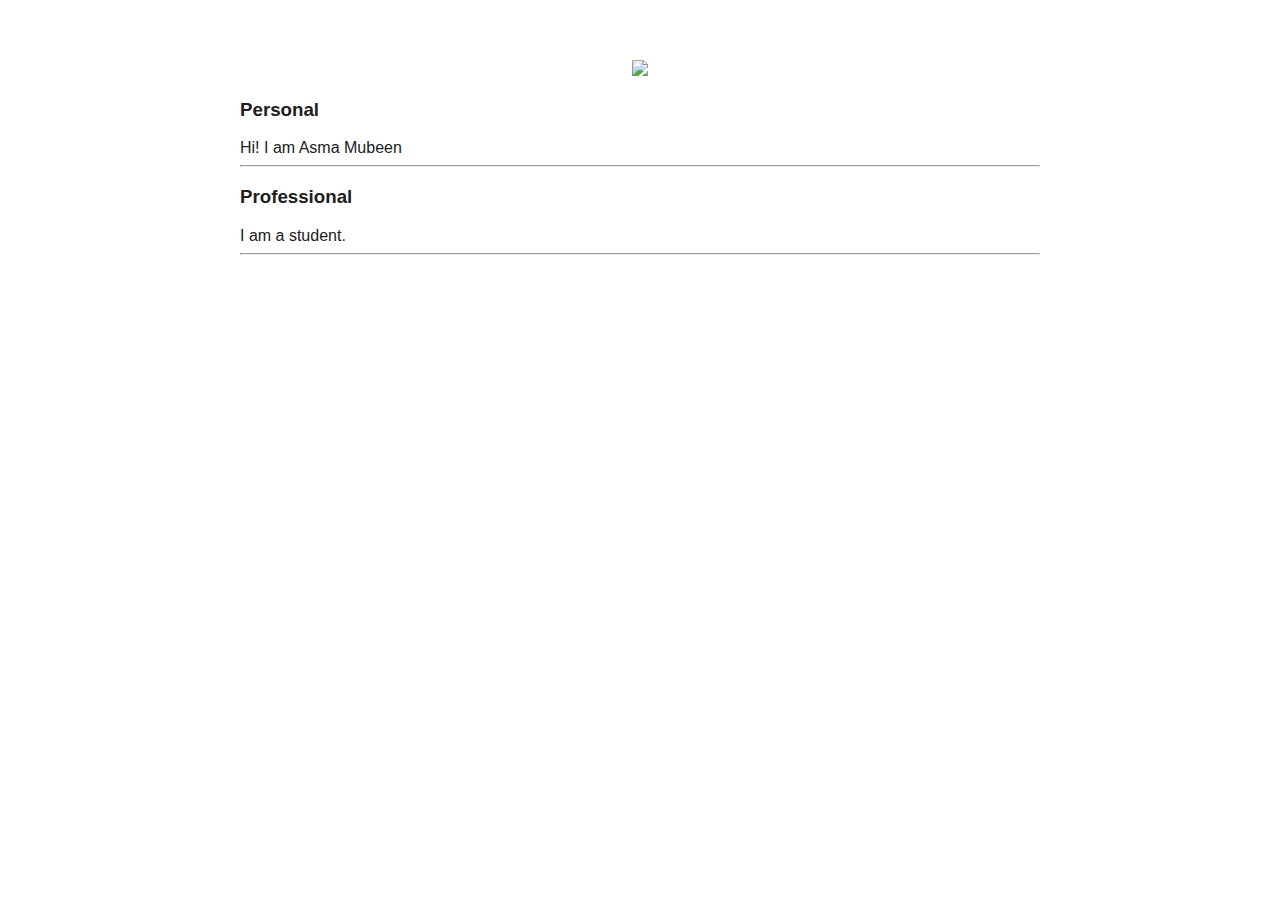
==== ui/index.html @ c7c94f31 "[imad-console] Updates ui/index.html" ====
<!doctype html>
<html>
    <head>
        <link href="/ui/style.css" rel="stylesheet" />
    </head>
    <body>
        <div class="container">
            <div class="center">
                <img id='madi' src="http://img.wennermedia.com/social/rs-selena-gomez-7987e3c0-92b0-48c0-a30c-d04e36590ba5.jpg" class="img-medium"/>
            </div>
            <h3>Personal</h3>
            <div>
                Hi! I am Asma Mubeen 
            </div>
            <hr/>
            <h3>Professional</h3>
            <div>
                I am a student.
            </div>
            <hr/>
            <div class="footer">
                
            </div>
            
        </div>
        
        
        <script type="text/javascript" src="/ui/main.js">
        </script>
    </body>
</html>
---- ui/style.css ----
body {
    font-family: sans-serif;
    margin-top: 60px;
}

.center {
    text-align: center;
}

.text-big {
    font-size: 300%;
}

.bold {
    font-weight: bold;
}

.img-medium {
    height: 200px;
}
.container {
    max-width: 800px;
    margin: 0 auto;
    color: #212020;
    font-family: sans-serif;
    padding-left: 15px;
    padding-right: 15px;
}
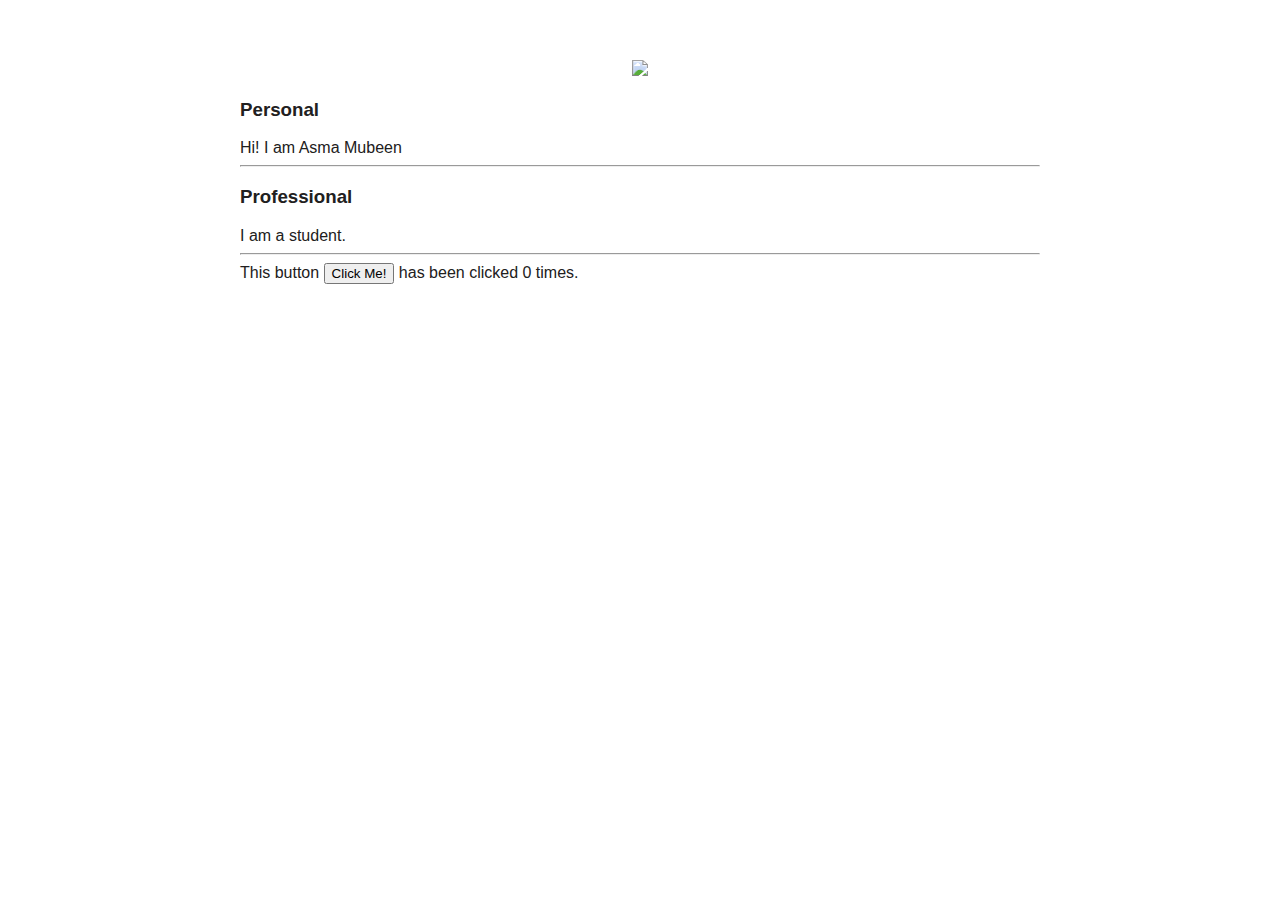
==== commit bf385aab: "[imad-console] Updates ui/index.html" ====
--- a/ui/index.html
+++ b/ui/index.html
@@ -19,7 +19,7 @@
             </div>
             <hr/>
             <div class="footer">
-                
+                This button <button id="counter">Click Me!</button> has been clicked <span id="count">0</span> times.
             </div>
             
         </div>
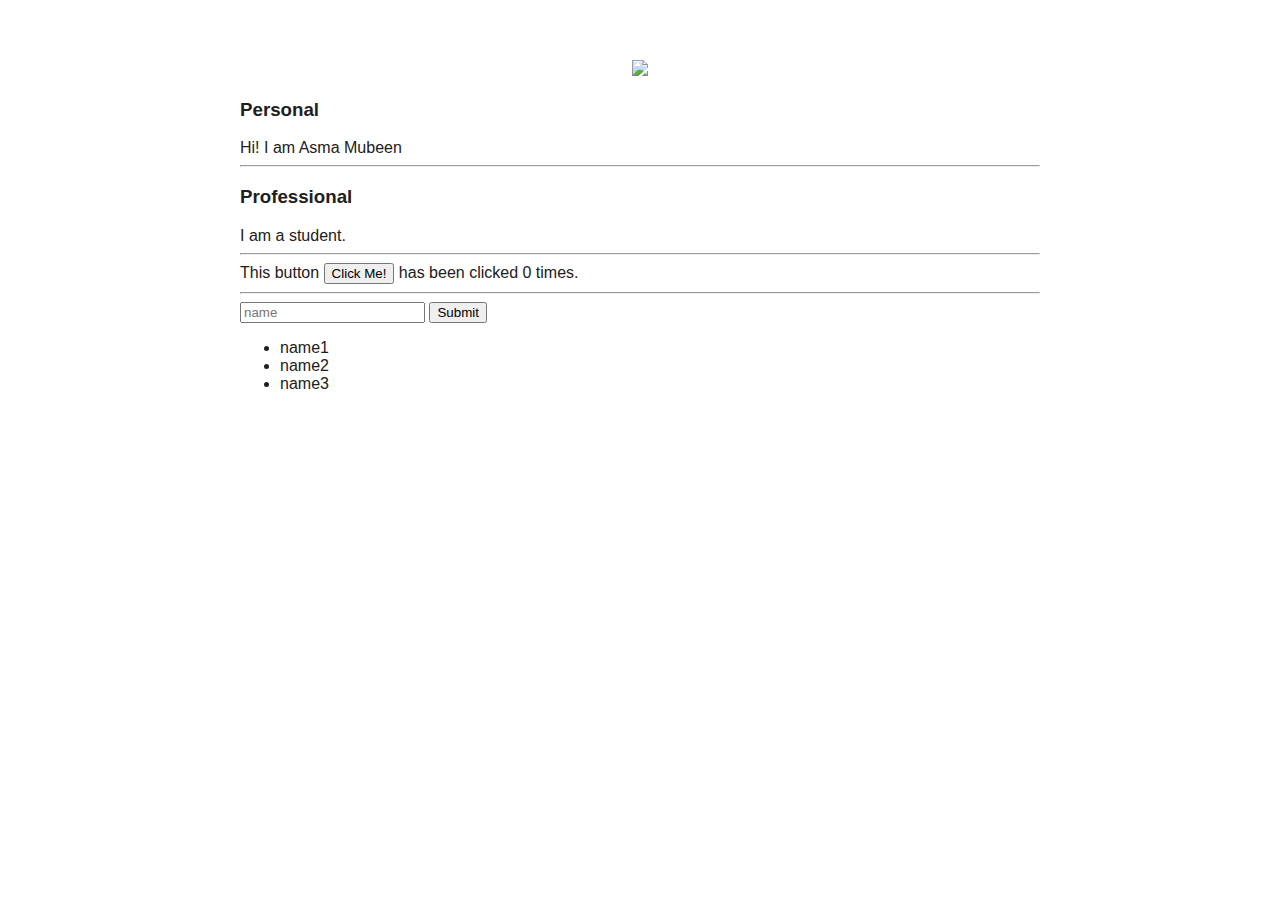
==== commit 038fa9d4: "[imad-console] Updates ui/index.html" ====
--- a/ui/index.html
+++ b/ui/index.html
@@ -20,6 +20,14 @@
             <hr/>
             <div class="footer">
                 This button <button id="counter">Click Me!</button> has been clicked <span id="count">0</span> times.
+                <hr/>
+                <input type="text" id="name" placeholder="name"></input>
+                <input type="submit" value="Submit"></input>
+                <ul>
+                    <li>name1</li>
+                    <li>name2</li>
+                    <li>name3</li>
+                </ul>
             </div>
             
         </div>
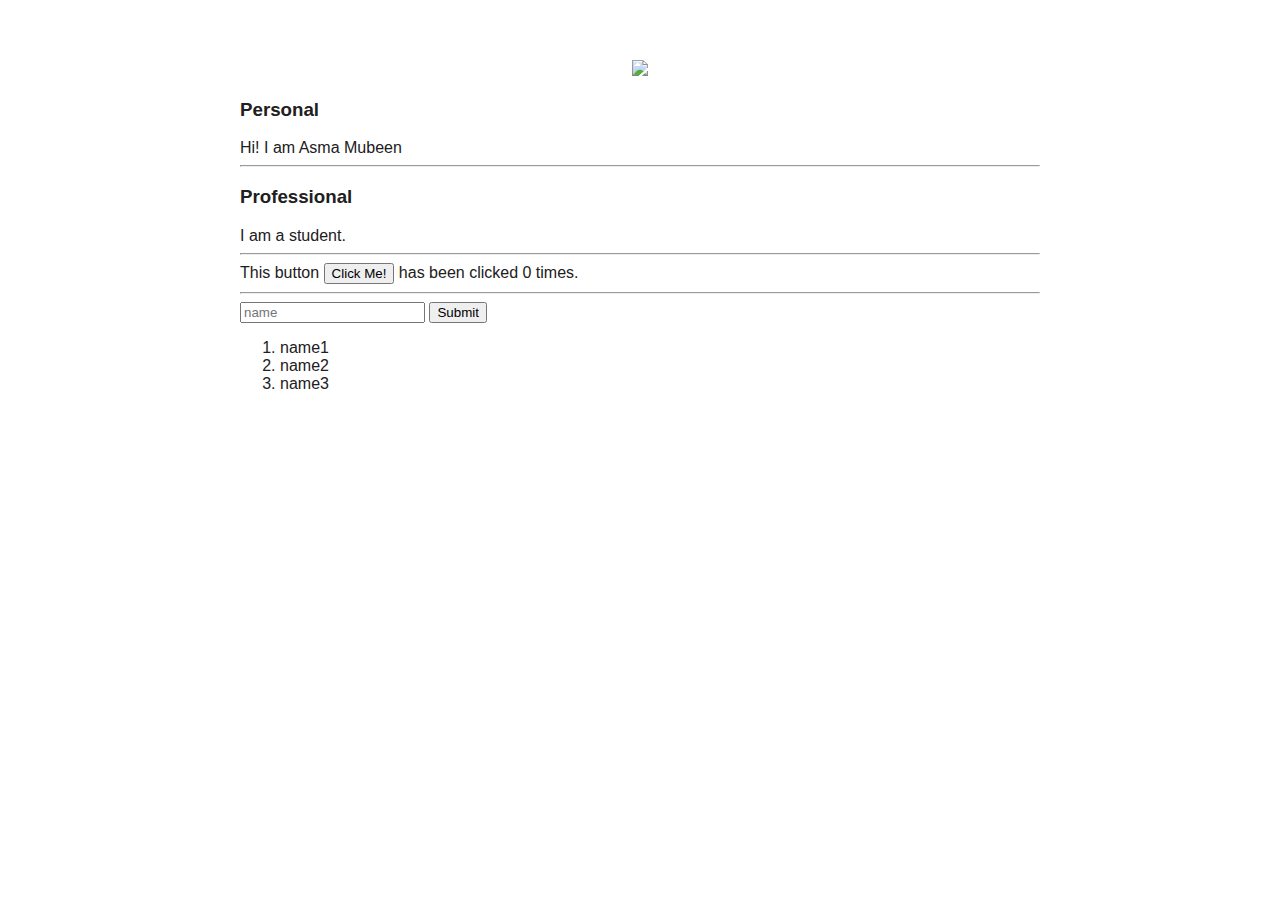
==== commit b026f84b: "[imad-console] Updates ui/index.html" ====
--- a/ui/index.html
+++ b/ui/index.html
@@ -23,11 +23,11 @@
                 <hr/>
                 <input type="text" id="name" placeholder="name"></input>
                 <input type="submit" value="Submit"></input>
-                <ul>
+                <ol>
                     <li>name1</li>
                     <li>name2</li>
                     <li>name3</li>
-                </ul>
+                </ol>
             </div>
             
         </div>
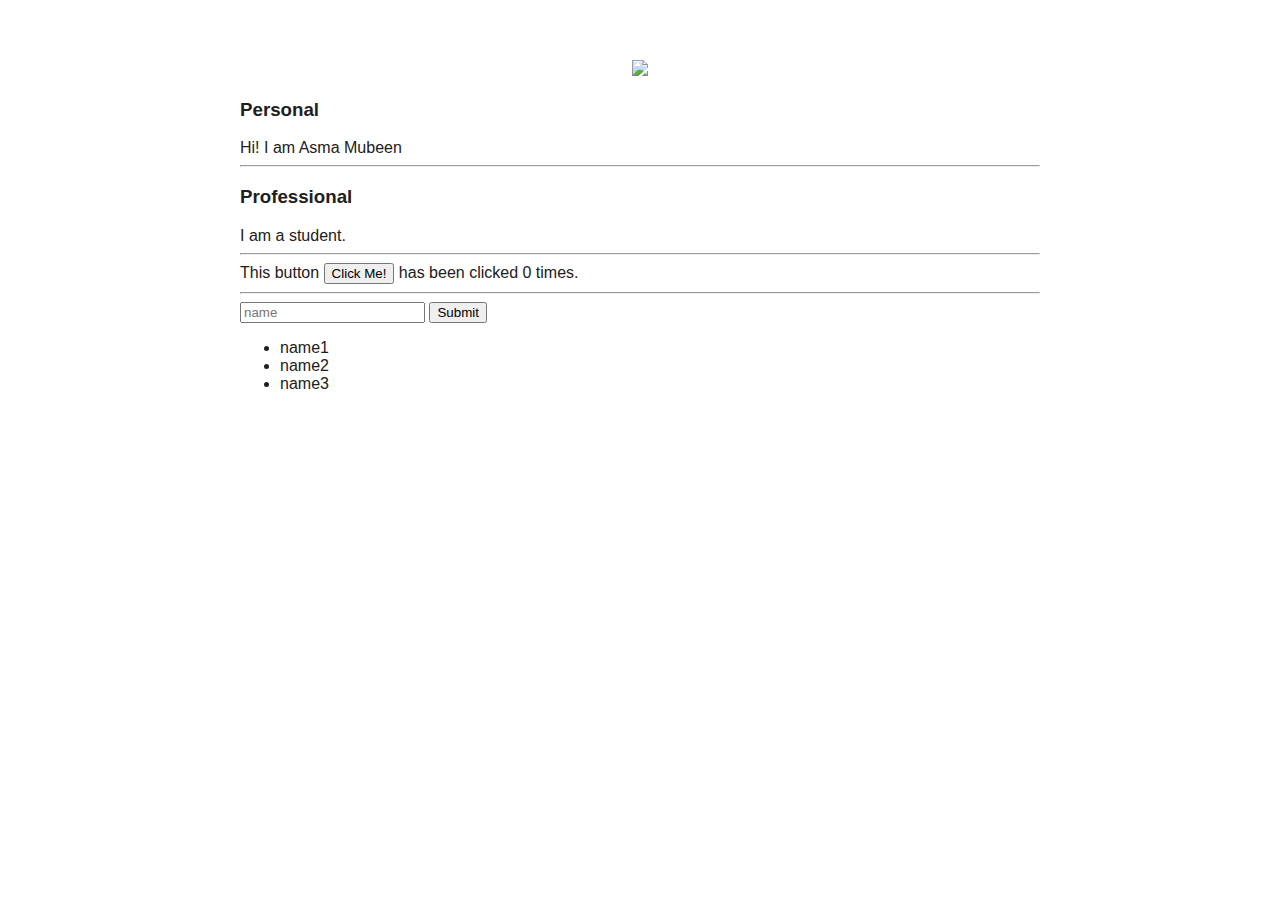
==== commit eecf17fe: "[imad-console] Updates ui/index.html" ====
--- a/ui/index.html
+++ b/ui/index.html
@@ -23,11 +23,11 @@
                 <hr/>
                 <input type="text" id="name" placeholder="name"></input>
                 <input type="submit" value="Submit"></input>
-                <ol>
+                <ul>
                     <li>name1</li>
                     <li>name2</li>
                     <li>name3</li>
-                </ol>
+                </ul>
             </div>
             
         </div>
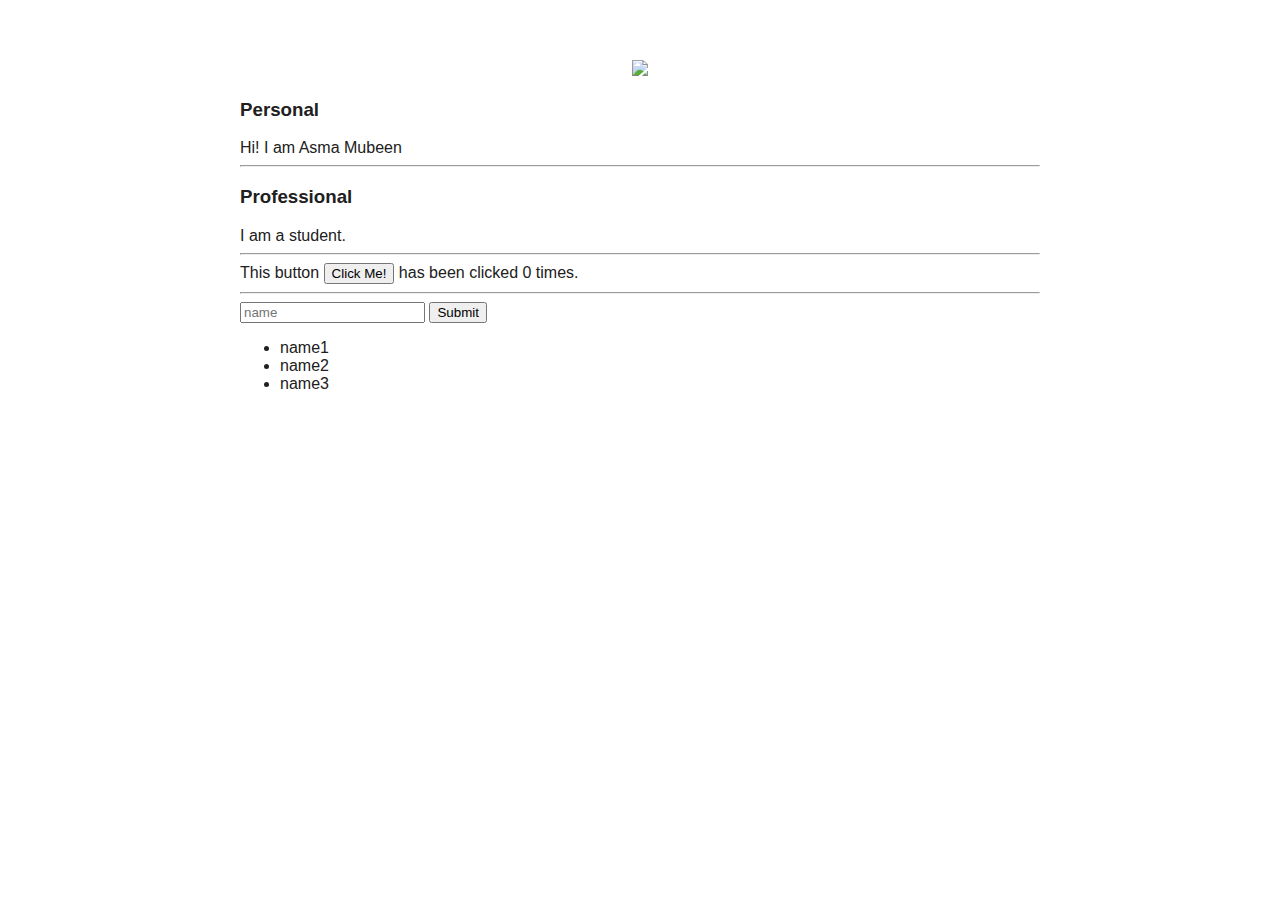
==== commit 045bbfc2: "[imad-console] Updates ui/index.html" ====
--- a/ui/index.html
+++ b/ui/index.html
@@ -22,7 +22,7 @@
                 This button <button id="counter">Click Me!</button> has been clicked <span id="count">0</span> times.
                 <hr/>
                 <input type="text" id="name" placeholder="name"></input>
-                <input type="submit" value="Submit"></input>
+                <input type="submit" id="submit_btn" value="Submit"></input>
                 <ul>
                     <li>name1</li>
                     <li>name2</li>
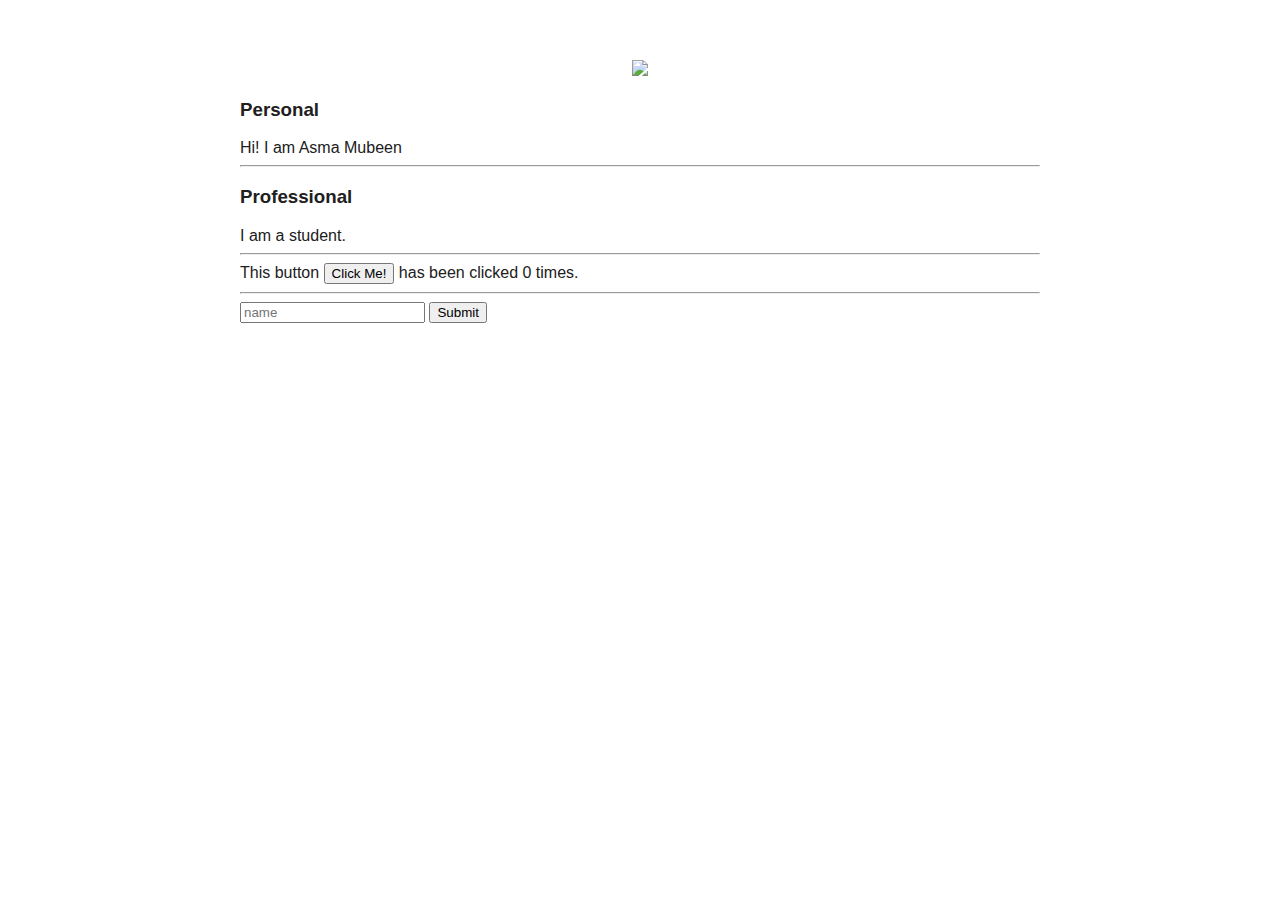
==== commit ec967858: "[imad-console] Updates ui/index.html" ====
--- a/ui/index.html
+++ b/ui/index.html
@@ -23,10 +23,8 @@
                 <hr/>
                 <input type="text" id="name" placeholder="name"></input>
                 <input type="submit" id="submit_btn" value="Submit"></input>
-                <ul>
-                    <li>name1</li>
-                    <li>name2</li>
-                    <li>name3</li>
+                <ul id="namelist">
+                    
                 </ul>
             </div>
             
